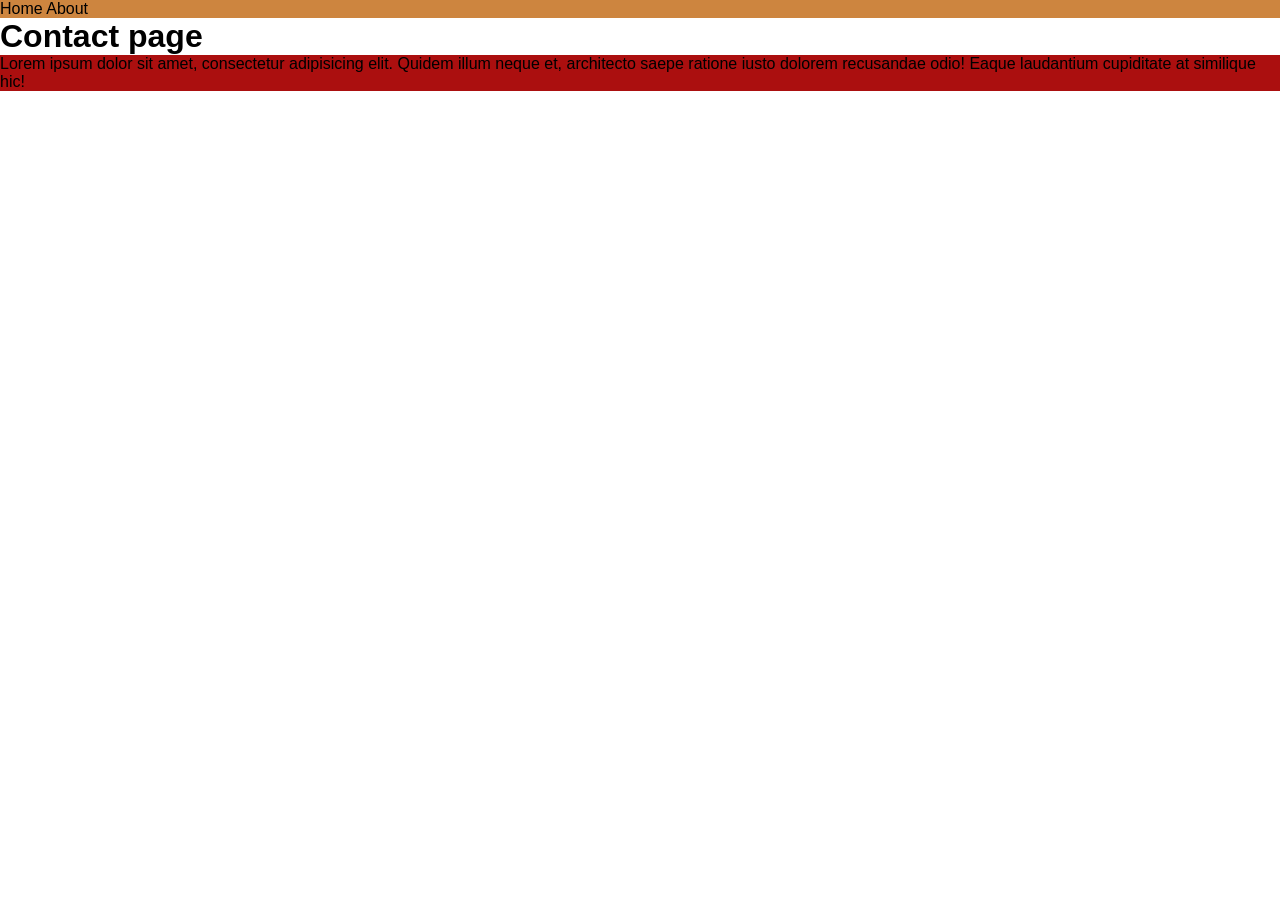
==== contact.html @ 7a2e7373 "inital commit" ====
<!DOCTYPE html>
<html lang="en">

<head>
    <meta charset="UTF-8">
    <meta name="viewport" content="width=device-width, initial-scale=1.0">
    <title>Document</title>
    <link rel="stylesheet" href="./css/style.css">
</head>

<body>
    <nav>
        <a href="./index.html">Home</a>
        <a href="./about.html">About</a>

    </nav>
    <h1>Contact page</h1>
    <p class="section-contact">Lorem ipsum dolor sit amet, consectetur adipisicing elit. Quidem illum neque et,
        architecto saepe ratione iusto
        dolorem recusandae odio! Eaque laudantium cupiditate at similique hic!</p>
</body>

</html>
---- css/style.css ----
:root {
  --primary: #ffffff;
  --secondary: #4e4ceb;
  --accent: #0333e8;
  --font-color: #1e2022;
  --basic-black: #3c4043;
  --button-color: #2250fc;
  --footer-bgc: #f9f9fa;
  --copyright-bgc: #f1f1f3;
}

* {
  padding: 0;
  margin: 0;
  box-sizing: border-box;
}

a {
  text-decoration: none;
  color: #000;
}

img {
  width: 80px;
  display: block;
}

ul li {
  list-style: none;
}

body {
  background: var(--primary);
  font-family: "Poppins", sans-serif;
}

nav {
  background: peru;
}

.main-container .bar {
  width: 100%;
  background: var(--secondary);
}
.main-container .bar .logo {
  position: relative;
}
.main-container .bar span {
  display: flex;
  justify-content: center;
  align-items: center;
  position: absolute;
  bottom: 0;
  left: 75px;
  top: 3px;
  font-size: 2rem;
  font-weight: 900;
  color: var(--primary);
}
.main-container .bar .elements {
  display: none;
}
.main-container .bar .tailored-head {
  color: var(--primary);
  margin-block-end: 5rem;
  display: flex;
  justify-content: center;
  text-align: center;
  padding: 3rem;
}
.main-container .bar .tailored-head h1 {
  line-height: 2.5rem;
  font-weight: 200;
}
.main-container .container {
  background: var(--primary);
}
.main-container .container .second-heading h2 {
  font-size: 3rem;
  margin-bottom: 10px;
  letter-spacing: -0.7px;
  line-height: 50px;
  text-align: center;
  padding: 1rem;
  font-weight: 300;
}
.main-container .container .second-heading p {
  font-size: 1rem;
  padding: 1rem;
  text-align: center;
  color: var(--basic-black);
  font-weight: 400;
  line-height: 1.7;
}
.main-container .container .list .icon {
  display: flex;
  font-size: 1.5rem;
  padding-inline-end: 2rem;
  justify-content: center;
  margin-block-end: 2rem;
  text-align: center;
}
.main-container .container .list .icon .teacher {
  position: relative;
  left: 30px;
}
.main-container .container .list .paragraph p {
  padding-inline-start: 4rem;
  text-align: left;
  padding-inline-end: 2rem;
  line-height: 1.8;
  margin-block-end: 5rem;
  color: var(--basic-black);
}
.main-container .container .role-btn {
  display: flex;
  justify-content: center;
  align-items: center;
}
.main-container .container .role-btn button {
  font-size: 0.75rem;
  background-color: var(--button-color);
  color: var(--primary);
  border: 1px solid var(--button-color);
  text-transform: uppercase;
  padding: 0.5rem;
  border-radius: 0.42rem 0.42rem 0.42rem 0.42rem;
  font-weight: 600;
  margin-block-end: 6rem;
  letter-spacing: 0.125rem;
}
.main-container .second-section .container h3 {
  font-size: 2.5rem;
  font-weight: 700;
  text-align: center;
  margin-block-end: 0.8rem;
  line-height: 1.5;
  padding: 1.2rem;
}
.main-container .second-section .container a {
  font-size: 1rem;
  margin-bottom: 16px;
  color: var(--font-color);
  display: flex;
  justify-content: center;
  font-weight: 50;
}
.main-container .second-section .container .main-box {
  margin-block-end: 8rem;
}
.main-container .second-section .container .main-box h4 {
  font-size: 1.5rem;
  text-align: center;
  margin-block-end: 0.625rem;
}
.main-container .second-section .container .main-box p {
  text-align: center;
  color: var(--basic-black);
  line-height: 1.625rem;
  margin-block-end: 0.625rem;
  padding: 1rem;
}
.main-container footer {
  background: var(--footer-bgc);
  margin-block-end: 3rem;
}
.main-container footer .footer-box {
  display: flex;
  flex-direction: column;
  justify-content: left;
}
.main-container footer .footer-box h6 {
  font-size: 1rem;
  padding: 2rem;
  color: var(--basic-black);
}
.main-container footer .footer-box p {
  font-size: 1rem;
  line-height: 1.8;
  padding: 2rem;
}
.main-container footer .footer-box .contact-btn a {
  font-size: 0.75rem;
  background-color: var(--button-color);
  color: var(--primary);
  border: 1px solid var(--button-color);
  text-transform: uppercase;
  padding: 0.5rem;
  border-radius: 0.42rem 0.42rem 0.42rem 0.42rem;
  font-weight: 600;
  margin-block-end: 6rem;
  letter-spacing: 0.125rem;
  margin-inline-start: 1.5rem;
}
.main-container footer .foot-head-box-2 {
  display: flex;
  flex-direction: column;
  padding-block-end: 5rem;
}
.main-container footer .foot-head-box-2 ul h6 {
  font-size: 0.875rem;
  text-transform: uppercase;
  color: var(--basic-black);
  padding: 2rem;
}
.main-container footer .foot-head-box-2 ul li a {
  line-height: 1.8;
  padding: 2rem;
  color: var(--basic-black);
  font-weight: 400;
}
.main-container .copyright-section .heading p {
  text-align: center;
  line-height: 2.5;
  font-size: 0.9rem;
  padding: 1rem;
  font-weight: 100;
}

.section-about {
  background: palegoldenrod;
}

.section-contact {
  background: #ab0f0f;
}/*# sourceMappingURL=style.css.map */
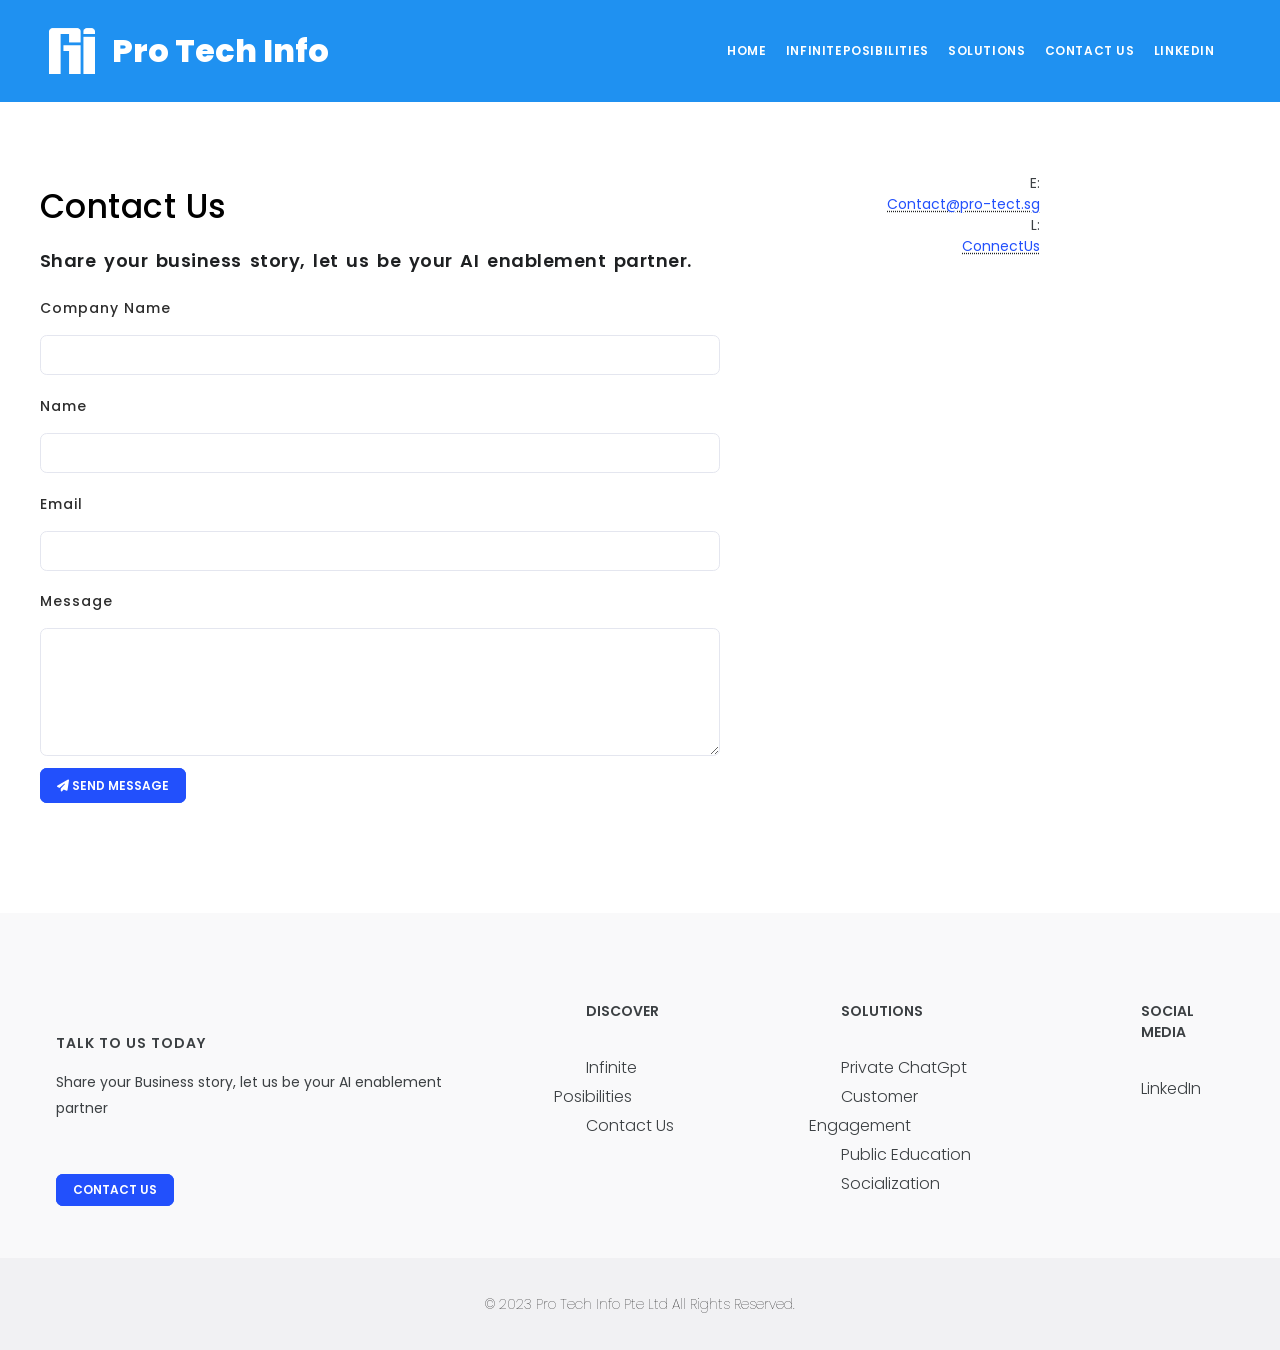
==== commit 4f7c20fe: "almost done" ====
--- a/contact.html
+++ b/contact.html
@@ -4,20 +4,130 @@
 <head>
     <meta charset="UTF-8">
     <meta name="viewport" content="width=device-width, initial-scale=1.0">
-    <title>Document</title>
+    <title>contact</title>
+    <link rel="stylesheet" href="https://cdnjs.cloudflare.com/ajax/libs/font-awesome/6.7.2/css/all.min.css"
+        integrity="sha512-Evv84Mr4kqVGRNSgIGL/F/aIDqQb7xQ2vcrdIwxfjThSH8CSR7PBEakCr51Ck+w+/U6swU2Im1vVX0SVk9ABhg=="
+        crossorigin="anonymous" referrerpolicy="no-referrer" />
+
+
+    <link rel="preconnect" href="https://fonts.googleapis.com">
+    <link rel="preconnect" href="https://fonts.gstatic.com" crossorigin>
+    <link
+        href="https://fonts.googleapis.com/css2?family=Poppins:ital,wght@0,100;0,200;0,300;0,400;0,500;0,600;0,700;0,800;0,900;1,100;1,200;1,300;1,400;1,500;1,600;1,700;1,800;1,900&display=swap"
+        rel="stylesheet">
+
     <link rel="stylesheet" href="./css/style.css">
 </head>
 
 <body>
-    <nav>
-        <a href="./index.html">Home</a>
-        <a href="./about.html">About</a>
+    <nav class="contact-nav">
 
+        <div class="nav-logo">
+            <img src="./images/logo80w.png" alt="">
+            <div class="nav-heading"> <span>Pro Tech Info</span></div>
+        </div>
+        <div class="inner-nav">
+            <a href="index.html">Home</a>
+            <a href="infiniteposibilities.html">InfinitePosibilities</a>
+            <a href="solutions.html">Solutions</a>
+            <a href="contact.html">Contact Us </a>
+            <a href="linkedin.html">LinkedIn</a>
+        </div>
     </nav>
-    <h1>Contact page</h1>
-    <p class="section-contact">Lorem ipsum dolor sit amet, consectetur adipisicing elit. Quidem illum neque et,
-        architecto saepe ratione iusto
-        dolorem recusandae odio! Eaque laudantium cupiditate at similique hic!</p>
+
+
+    <aside>
+
+        <div class="form-container">
+            <h3>Contact Us</h3>
+            <p>
+                Share your business story, let us be your AI enablement partner.
+            </p>
+            <form>
+                <label for="
+              company name">Company Name</label>
+                <input type="text">
+                <label for="
+              name"> Name</label>
+                <input type="text">
+                <label for="
+              Email">Email</label>
+                <input type="email">
+                <label for="
+              Message">Message</label>
+                <textarea name="message" id="messagearea">
+
+                </textarea>
+            </form>
+            <div class="message-btn">
+
+                <a href="">
+                    <i class="fa fa-paper-plane"></i>
+                    Send Message
+                </a>
+            </div>
+            <div class="links">
+
+                E:
+                <a title="Email">
+                    <a href="contact.html">Contact@pro-tect.sg</a>
+
+                </a>
+                L:
+                <a title="LinkedIn">
+                    <a href="linkedin.html">ConnectUs</a>
+
+                </a>
+            </div>
+        </div>
+
+
+    </aside>
+
+    <footer>
+        <div class="footer-box">
+            <div class="foot-head-box-one">
+                <h6>TALK TO US TODAY</h6>
+                <P>Share your Business story, let us be your AI enablement partner</P>
+            </div>
+            <div class="contact-btn">
+                <a href="contact.html">Contact us</a>
+            </div>
+        </div>
+        <div class="foot-head-box-two">
+            <ul>
+
+                <h6>Discover</h6>
+                <li> <a href="infiniteposibilities.html">Infinite Posibilities</a> </li>
+                <li> <a href="contact.html">Contact Us</a></li>
+                <ul>
+        </div>
+
+        <div class="display-list">
+            <ul>
+                <h6>Solutions</h6>
+                <li> <a href="privatechatgpt.html">Private ChatGpt</a></li>
+                <li> <a href="Customerengagement.html">Customer Engagement</a></li>
+                <li> <a href="publiceducation.html">Public Education</a></li>
+                <li> <a href="socialization.html">Socialization</a></li>
+            </ul>
+        </div>
+        <div class="social-media">
+            <ul>
+                <h6>Social Media</h6>
+                <li> <a href="linkedin.html">LinkedIn</a></li>
+            </ul>
+
+        </div>
+
+
+    </footer>
+    <div class="copyright-section">
+        <div class="heading">
+            <p> © 2023 Pro Tech Info Pte Ltd All Rights Reserved.</p>
+        </div>
+    </div>
+
 </body>
 
 </html>
--- a/css/style.css
+++ b/css/style.css
@@ -7,6 +7,9 @@
   --button-color: #2250fc;
   --footer-bgc: #f9f9fa;
   --copyright-bgc: #f1f1f3;
+  --nav-bgc: #1f91f1;
+  --border-col: #e4e6ef;
+  --label-col: #2e2e2e;
 }
 
 * {
@@ -29,38 +32,59 @@
   list-style: none;
 }
 
+.hero-nav {
+  background-color: var(--nav-bgc);
+  display: flex;
+  padding-block: 0.5rem;
+  justify-content: space-between;
+}
+.hero-nav .nav-logo {
+  display: flex;
+  align-items: center;
+  padding-inline: 1rem;
+}
+.hero-nav .nav-logo .nav-heading span {
+  font-size: 2rem;
+  color: var(--primary);
+  font-weight: 800;
+}
+.hero-nav .inner-nav {
+  display: flex;
+  align-items: center;
+}
+.hero-nav .inner-nav a {
+  color: var(--primary);
+  font-size: 0.75rem;
+  text-transform: uppercase;
+  padding: 0.625rem 0.75rem;
+  font-weight: 600;
+  letter-spacing: 0.6px;
+  margin-inline-end: 1.5rem;
+}
+
 body {
   background: var(--primary);
   font-family: "Poppins", sans-serif;
 }
 
-nav {
-  background: peru;
-}
-
-.main-container .bar {
+.hero-wrapper {
   width: 100%;
   background: var(--secondary);
 }
-.main-container .bar .logo {
+.hero-wrapper .logo {
+  display: flex;
+  align-items: center;
   position: relative;
-}
-.main-container .bar span {
-  display: flex;
   justify-content: center;
-  align-items: center;
-  position: absolute;
-  bottom: 0;
-  left: 75px;
-  top: 3px;
+  padding-block-end: 3rem;
+}
+.hero-wrapper span {
+  padding-inline-start: 0.1rem;
   font-size: 2rem;
   font-weight: 900;
   color: var(--primary);
 }
-.main-container .bar .elements {
-  display: none;
-}
-.main-container .bar .tailored-head {
+.hero-wrapper .tailored-head {
   color: var(--primary);
   margin-block-end: 5rem;
   display: flex;
@@ -68,159 +92,674 @@
   text-align: center;
   padding: 3rem;
 }
-.main-container .bar .tailored-head h1 {
+.hero-wrapper .tailored-head h1 {
   line-height: 2.5rem;
-  font-weight: 200;
-}
-.main-container .container {
+  font-weight: 400;
+  font-size: 1.625rem;
+  position: relative;
+  bottom: 2rem;
+}
+
+.container {
   background: var(--primary);
 }
-.main-container .container .second-heading h2 {
-  font-size: 3rem;
+.container .second-heading h2 {
+  font-size: 2.5rem;
   margin-bottom: 10px;
   letter-spacing: -0.7px;
   line-height: 50px;
   text-align: center;
-  padding: 1rem;
+  font-weight: 500;
+}
+.container .second-heading p {
+  font-size: 0.9rem;
+  padding-inline: 1.5rem;
+  text-align: center;
+  color: var(--basic-black);
   font-weight: 300;
-}
-.main-container .container .second-heading p {
-  font-size: 1rem;
-  padding: 1rem;
-  text-align: center;
-  color: var(--basic-black);
+  line-height: 1.7;
+}
+.container .list-container {
+  display: flex;
+  flex-direction: column;
+  gap: 60px;
+  padding: 2rem;
+}
+.container .list-container .item-card {
+  display: flex;
+  gap: 30px;
+}
+.container .list-container .item-card .icon-section .fa {
+  font-size: 1.25rem;
+  border: 3px solid black;
+  border-radius: 60%;
+  padding: 0.5rem;
+}
+.container .list-container .item-card .text-box {
+  display: flex;
+  flex-direction: column;
+  gap: 15px;
+}
+.container .list-container .item-card .text-box h4 {
+  font-size: 1.125rem;
+  line-height: 1.2;
+  font-weight: 700;
+}
+.container .list-container .item-card .text-box p {
+  line-height: 1.6;
+  color: var(--basic-black);
+  font-size: 0.9rem;
+  font-style: normal;
   font-weight: 400;
-  line-height: 1.7;
-}
-.main-container .container .list .icon {
-  display: flex;
-  font-size: 1.5rem;
-  padding-inline-end: 2rem;
-  justify-content: center;
-  margin-block-end: 2rem;
-  text-align: center;
-}
-.main-container .container .list .icon .teacher {
-  position: relative;
-  left: 30px;
-}
-.main-container .container .list .paragraph p {
-  padding-inline-start: 4rem;
-  text-align: left;
-  padding-inline-end: 2rem;
-  line-height: 1.8;
-  margin-block-end: 5rem;
-  color: var(--basic-black);
-}
-.main-container .container .role-btn {
+}
+.container .role-btn {
+  margin-block-start: 2rem;
   display: flex;
   justify-content: center;
   align-items: center;
-}
-.main-container .container .role-btn button {
+  flex-direction: column;
+}
+.container .role-btn button {
   font-size: 0.75rem;
   background-color: var(--button-color);
   color: var(--primary);
   border: 1px solid var(--button-color);
   text-transform: uppercase;
-  padding: 0.5rem;
+  padding: 0.5rem 0.9rem 0.5rem 0.9rem;
   border-radius: 0.42rem 0.42rem 0.42rem 0.42rem;
   font-weight: 600;
-  margin-block-end: 6rem;
-  letter-spacing: 0.125rem;
-}
-.main-container .second-section .container h3 {
+  margin-block-end: 7.5rem;
+}
+
+.second-section .container h3 {
   font-size: 2.5rem;
-  font-weight: 700;
+  font-weight: 500;
   text-align: center;
-  margin-block-end: 0.8rem;
   line-height: 1.5;
-  padding: 1.2rem;
-}
-.main-container .second-section .container a {
+  padding-block-end: 1.2rem;
+}
+.second-section .container a {
   font-size: 1rem;
-  margin-bottom: 16px;
+  margin-block-end: 1rem;
   color: var(--font-color);
   display: flex;
   justify-content: center;
-  font-weight: 50;
-}
-.main-container .second-section .container .main-box {
+  text-transform: none;
+  line-height: 1.7;
+  letter-spacing: 0;
+  font-weight: 0;
+}
+.second-section .container .main-box {
   margin-block-end: 8rem;
 }
-.main-container .second-section .container .main-box h4 {
+.second-section .container .main-box h4 {
   font-size: 1.5rem;
   text-align: center;
-  margin-block-end: 0.625rem;
-}
-.main-container .second-section .container .main-box p {
+  font-weight: 600;
+  padding: 0.625rem;
+}
+.second-section .container .main-box p {
   text-align: center;
   color: var(--basic-black);
   line-height: 1.625rem;
   margin-block-end: 0.625rem;
-  padding: 1rem;
-}
-.main-container footer {
+  padding-inline: 1.5rem;
+  font-weight: 200;
+}
+
+footer {
   background: var(--footer-bgc);
-  margin-block-end: 3rem;
-}
-.main-container footer .footer-box {
+}
+footer .footer-box {
   display: flex;
   flex-direction: column;
   justify-content: left;
 }
-.main-container footer .footer-box h6 {
+footer .footer-box h6 {
+  margin-block-start: 2rem;
+  padding: 2rem;
+  color: var(--basic-black);
+  font-size: 0.875rem;
+  letter-spacing: 0.063rem;
+  font-weight: 600;
+}
+footer .footer-box p {
+  margin-block-start: -3rem;
   font-size: 1rem;
-  padding: 2rem;
-  color: var(--basic-black);
-}
-.main-container footer .footer-box p {
-  font-size: 1rem;
+  font-style: normal;
+  font-weight: 400;
   line-height: 1.8;
   padding: 2rem;
-}
-.main-container footer .footer-box .contact-btn a {
+  color: var(--basic-black);
+  margin-block-end: 1.5rem;
+}
+footer .footer-box .contact-btn a {
   font-size: 0.75rem;
   background-color: var(--button-color);
   color: var(--primary);
   border: 1px solid var(--button-color);
   text-transform: uppercase;
-  padding: 0.5rem;
+  padding: 0.4rem 1rem 0.4rem 1rem;
   border-radius: 0.42rem 0.42rem 0.42rem 0.42rem;
   font-weight: 600;
   margin-block-end: 6rem;
-  letter-spacing: 0.125rem;
-  margin-inline-start: 1.5rem;
-}
-.main-container footer .foot-head-box-2 {
+  margin-inline-start: 2rem;
+}
+footer .foot-head-box-two {
   display: flex;
   flex-direction: column;
-  padding-block-end: 5rem;
-}
-.main-container footer .foot-head-box-2 ul h6 {
+}
+footer .foot-head-box-two ul h6 {
   font-size: 0.875rem;
   text-transform: uppercase;
   color: var(--basic-black);
   padding: 2rem;
-}
-.main-container footer .foot-head-box-2 ul li a {
+  font-weight: 600;
+}
+footer .foot-head-box-two ul li a {
   line-height: 1.8;
   padding: 2rem;
   color: var(--basic-black);
-  font-weight: 400;
-}
-.main-container .copyright-section .heading p {
+  font-weight: 300;
+  font-size: 1rem;
+}
+
+.copyright-section {
+  background: var(--copyright-bgc);
+}
+.copyright-section .heading p {
   text-align: center;
   line-height: 2.5;
   font-size: 0.9rem;
-  padding: 1rem;
-  font-weight: 100;
-}
-
-.section-about {
+  font-weight: 300;
+  padding: 1.8rem;
+}
+
+@media only screen and (min-width: 768px) {
+  .nav {
+    display: flex;
+    justify-content: center;
+    align-items: center;
+    flex-direction: column;
+  }
+}
+@media only screen and (min-width: 1200px) {
+  .nav {
+    display: flex;
+    align-items: start;
+  }
+  .nav .logo {
+    padding-inline: 2rem;
+  }
+  .nav .logo img {
+    width: 80px;
+  }
+  .nav .logo .main-head span {
+    font-size: 2rem;
+  }
+  .elements {
+    display: flex;
+    justify-content: end;
+    gap: 2rem;
+    align-items: center;
+    position: relative;
+    bottom: 9rem;
+    padding: 3rem;
+  }
+  .elements a {
+    color: var(--primary);
+    font-size: 0.8rem;
+    font-weight: 600;
+    transition: all 0.3s ease;
+    line-height: normal;
+  }
+  .hero-wrapper .tailored-head {
+    padding-block: 5rem;
+  }
+  .hero-wrapper .tailored-head h1 {
+    font-size: 2.5rem;
+    line-height: 1.2;
+    font-weight: 400;
+    position: relative;
+    bottom: 6rem;
+  }
+  .container .second-heading h2 {
+    font-size: 3rem;
+    line-height: 56px;
+    margin-bottom: 60px;
+  }
+  .container .second-heading p {
+    font-size: 1.125rem;
+    font-weight: 300;
+  }
+  .container .list-container {
+    margin-inline: 5rem;
+    display: grid;
+    grid-template-columns: 1fr 1fr 1fr;
+    gap: 0.2rem;
+  }
+  .container .list-container .item-card {
+    margin: 0 0 1.2rem 5.25rem;
+  }
+  .container .list-container .item-card .text-box p {
+    font-size: 0.87rem;
+  }
+  .container .list-container .item-card .text-box h4 {
+    font-size: 1.2rem;
+  }
+  section.second-section .container h3 {
+    font-size: 3rem;
+    line-height: 3.5rem;
+    margin-block-end: 3rem;
+  }
+  section.second-section .container a {
+    font-size: 18px;
+    font-weight: 300;
+  }
+  section.second-section .container .main-box {
+    display: grid;
+    grid-template-columns: 2fr 2fr;
+    margin-inline-start: 8rem;
+  }
+  section.second-section .container .main-box p {
+    font-size: 1rem;
+    font-weight: 200;
+    color: var(--basic-black);
+  }
+  footer {
+    display: flex;
+    padding: 3.5rem;
+    justify-content: center;
+  }
+  footer .foot-head-box-one h6 {
+    font-size: 0.875rem;
+    letter-spacing: 1px;
+    font-weight: 600;
+  }
+  footer .foot-head-box-one p {
+    font-size: 0.875rem;
+  }
+  footer .foot-head-box-two {
+    display: flex;
+  }
+  footer .display-list {
+    display: flex;
+    flex-direction: column;
+  }
+  footer .display-list ul h6 {
+    font-size: 0.875rem;
+    text-transform: uppercase;
+    color: var(--basic-black);
+    padding: 2rem;
+    font-weight: 600;
+  }
+  footer .display-list ul li a {
+    line-height: 1.8;
+    padding: 2rem;
+    color: var(--basic-black);
+    font-weight: 300;
+    font-size: 1rem;
+  }
+  footer .social-media ul h6 {
+    font-size: 0.875rem;
+    text-transform: uppercase;
+    color: var(--basic-black);
+    padding: 2rem;
+    font-weight: 600;
+  }
+  footer .social-media ul li a {
+    line-height: 1.8;
+    padding: 2rem;
+    color: var(--basic-black);
+    font-weight: 300;
+    font-size: 1rem;
+  }
+  .copyright-section .heading p {
+    font-size: 0.87rem;
+    font-weight: 400;
+  }
+}
+about .section-about {
   background: palegoldenrod;
 }
 
-.section-contact {
-  background: #ab0f0f;
+nav.contact-nav {
+  background-color: var(--nav-bgc);
+  padding-block: 0.7rem;
+}
+nav.contact-nav .nav-logo {
+  display: flex;
+  padding-inline-start: 1rem;
+  align-items: center;
+}
+nav.contact-nav .nav-logo .nav-heading span {
+  font-size: 2rem;
+  font-weight: 800;
+  color: var(--primary);
+}
+aside {
+  padding: 5rem 2.5rem;
+  width: 100%;
+  overflow: hidden;
+  background-color: var(--primary);
+}
+aside .form-container h3 {
+  font-size: 1.563rem;
+  font-weight: 500;
+  letter-spacing: 0.031rem;
+  margin-block-end: 1rem;
+}
+aside .form-container p {
+  font-size: 1.188rem;
+  font-weight: 600;
+  line-height: 1.6rem;
+  color: var(--font-color);
+  letter-spacing: 0.031rem;
+  margin-block-end: 1rem;
+}
+aside .form-container form {
+  display: flex;
+  flex-direction: column;
+  gap: 0.5rem;
+}
+aside .form-container form label {
+  text-transform: none;
+  margin-block-end: 0.5rem;
+  font-size: 0.875rem;
+  font-weight: 500;
+  color: var(--label-col);
+  display: block;
+}
+aside .form-container form input {
+  margin-block-end: 0.8rem;
+  padding: 0.5rem 1rem;
+  font-size: 1rem;
+  font-weight: 400;
+  line-height: 1.5;
+  color: var(--font-color);
+  background-color: #fff;
+  background-clip: padding-box;
+  border: 1px solid var(--border-col);
+  border-radius: 0.42rem;
+  box-shadow: none;
+  transition: all 0.2s ease;
+}
+aside .form-container form textarea {
+  padding: 3rem;
+  border: 0.063rem solid var(--border-col);
+  border-radius: 0.42rem;
+  box-shadow: none;
+  margin-block-end: 1rem;
+}
+aside .form-container .message-btn {
+  margin-block-end: 1rem;
+}
+aside .form-container .message-btn a {
+  font-size: 0.75rem;
+  background-color: var(--button-color);
+  color: var(--primary);
+  border: 1px solid var(--button-color);
+  text-transform: uppercase;
+  padding: 0.5rem 0.9rem 0.5rem 0.9rem;
+  border-radius: 0.42rem 0.42rem 0.42rem 0.42rem;
+  font-weight: 600;
+  padding-inline: 1rem;
+}
+aside .form-container .links {
+  display: flex;
+  flex-direction: column;
+  font-size: 0.8rem;
+  color: #3c4043;
+}
+aside .form-container .links abbr {
+  color: var(--button-color);
+}
+
+@media only screen and (min-width: 768px) {
+  .contact-nav {
+    display: flex;
+    justify-content: center;
+    align-items: center;
+  }
+  .contact-nav .nav-logo {
+    display: flex;
+    justify-content: center;
+    align-items: center;
+  }
+  .inner-nav {
+    display: flex;
+    justify-content: center;
+    transform: translatex(150%);
+    height: auto;
+    width: auto;
+  }
+  aside .form-container h3 {
+    font-size: 2.063rem;
+  }
+  aside .form-container p {
+    font-size: 1.118rem;
+    margin-block-end: 1.5rem;
+    word-spacing: 0.2rem;
+  }
+  aside .form-container form {
+    margin-inline-end: 5rem;
+  }
+  aside .form-container form input {
+    padding: 0.438rem 0.875rem;
+  }
+  aside .form-container form label {
+    font-weight: 500;
+  }
+  aside .form-container .links {
+    font-size: 0.875rem;
+  }
+  aside .form-container .links a {
+    color: var(--button-color);
+    text-decoration: underline;
+    text-decoration-style: dotted;
+    text-decoration-color: var(--font-color);
+  }
+}
+@media only screen and (min-width: 1200px) {
+  .contact-nav {
+    display: flex;
+    justify-content: start;
+    align-items: center;
+  }
+  .contact-nav .inner-nav {
+    transform: translateX(85%);
+    display: flex;
+    gap: 1.2rem;
+  }
+  .contact-nav .inner-nav a {
+    color: var(--primary);
+    font-size: 0.75rem;
+    text-transform: uppercase;
+    font-weight: 600;
+    letter-spacing: 0.6px;
+  }
+  aside {
+    padding-inline-end: 30rem;
+  }
+  .form-container {
+    display: flex;
+    flex-direction: column;
+    margin-block-end: -4rem;
+  }
+  .form-container h3 {
+    font-size: 2.063rem;
+  }
+  .form-container p {
+    font-size: 1.188rem;
+  }
+  .form-container label {
+    font-size: 0.766rem;
+    color: var(--font-color);
+    font-weight: 500;
+    letter-spacing: 0.063rem;
+  }
+  .form-container .links {
+    display: flex;
+    align-items: end;
+    position: relative;
+    bottom: 40rem;
+    left: 15rem;
+  }
+}
+@media only screen and (min-width: 1400px) {
+  .inner-nav {
+    position: relative;
+    left: 45rem;
+    gap: 1.2rem;
+  }
+  aside {
+    padding-inline-start: 20rem;
+  }
+  aside .form-container form input {
+    padding-inline: 1rem;
+  }
+}
+nav.hero-nav {
+  background-color: var(--nav-bgc);
+  padding-block: 0.7rem;
+}
+nav.hero-nav .nav-logo {
+  display: flex;
+  padding-inline-start: 1rem;
+  align-items: center;
+}
+nav.hero-nav .nav-logo .nav-heading span {
+  font-size: 2rem;
+  font-weight: 800;
+  color: var(--primary);
+}
+main {
+  padding: 5rem 0;
+  overflow: hidden;
+  background-color: #fff;
+}
+main .Container {
+  margin-inline: 2rem;
+}
+main .Container h6 {
+  font-size: 2.5rem;
+  margin-block-end: 1rem;
+  line-height: 2.75rem;
+  font-weight: 500;
+}
+main .Container .infinite-para p {
+  color: var(--basic-black);
+  font-size: 0.875rem;
+  margin-block-end: 1rem;
+}
+
+@media only screen and (min-width: 768px) {
+  .hero-nav {
+    display: flex;
+    justify-content: center;
+  }
+  main {
+    padding-inline: 1.5rem;
+  }
+  footer {
+    padding-inline: 1.5rem;
+  }
+}
+@media only screen and (min-width: 1200px) {
+  .hero-nav {
+    display: flex;
+    justify-content: space-between;
+  }
+  .hero-nav .inner-nav {
+    display: flex;
+    align-items: center;
+  }
+  .hero-nav .inner-nav a {
+    color: var(--primary);
+    font-size: 0.75rem;
+    text-transform: uppercase;
+    font-weight: 600;
+    letter-spacing: 0.6px;
+    margin-inline-end: 1.5rem;
+  }
+  main h6.main-heading {
+    font-size: 3rem;
+  }
+  main .infinite-para {
+    margin-block-start: 4rem;
+  }
+  footer {
+    display: flex;
+    gap: 5rem;
+  }
+  .copyright-section .heading p {
+    font-weight: 100;
+  }
+}
+@media only screen and (min-width: 1400px) {
+  main {
+    margin-inline: 9rem;
+  }
+  .hero-nav {
+    justify-content: space-between;
+  }
+}
+article {
+  padding: 5rem 0;
+}
+article .container {
+  padding-inline: 1.875rem;
+}
+article .container h2.article-heading {
+  color: var(--font-color);
+  font-size: 2.5rem;
+  margin-block-end: 1rem;
+  line-height: 2.75rem;
+  font-weight: 500;
+}
+article .container .paragraph-div p {
+  font-size: 0.875rem;
+  color: var(--basic-black);
+  line-height: 1.7;
+  letter-spacing: 0;
+  font-weight: 400;
+  margin-block: 1rem;
+  text-align: left;
+}
+article .container .paragraph-div h4 {
+  color: var(--font-color);
+  font-size: 1.188rem;
+  font-weight: 600;
+  letter-spacing: 0.031rem;
+}
+article .container .paragraph-div ul {
+  list-style-type: disc;
+  margin-block-end: 1rem;
+  margin-inline-start: 2rem;
+}
+article .container .paragraph-div ul li {
+  font-size: 0.875rem;
+  color: var(--basic-black);
+  line-height: 1.8;
+}
+article .container .paragraph-div ul li b {
+  font-size: 0.875rem;
+  color: var(--basic-black);
+  font-weight: 700;
+}
+
+@media only screen and (min-width: 768px) {
+  .contact-nav {
+    display: flex;
+  }
+  .nav-logo {
+    position: relative;
+    left: 12rem;
+  }
+}
+@media only screen and (min-width: 1200px) {
+  .nav-logo {
+    position: relative;
+    left: 1rem;
+  }
 }/*# sourceMappingURL=style.css.map */
